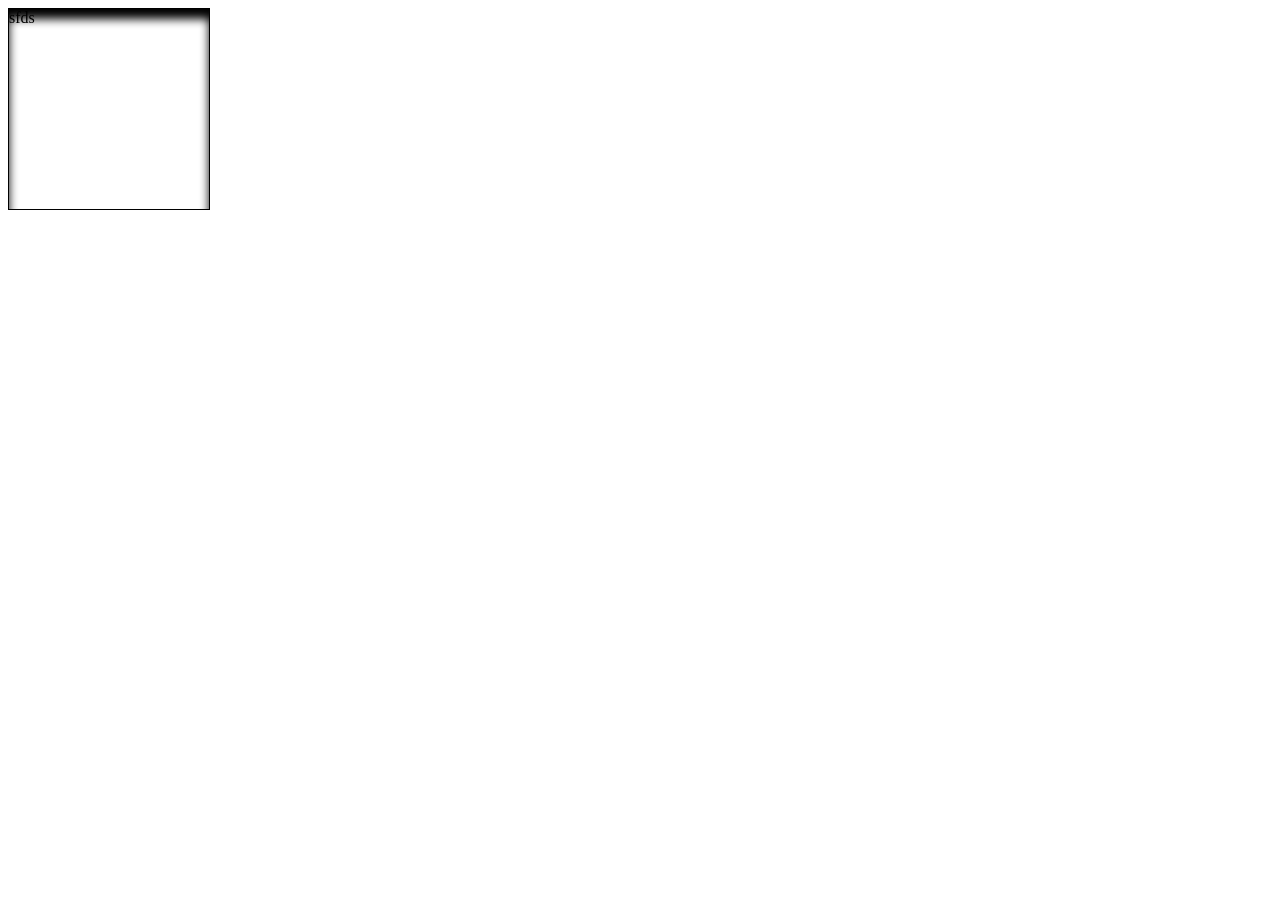
==== index — копия.html @ 71b27b58 "12" ====
<!DOCTYPE html>
<html lang="en">

    <head>
        <meta charset="UTF-8">
        <meta name="viewport" content="width=device-width, initial-scale=1.0">
        <title>Document</title>




        <link rel="preconnect" href="https://fonts.googleapis.com">
        <link rel="preconnect" href="https://fonts.gstatic.com" crossorigin>
        <link href="https://fonts.googleapis.com/css2?family=Comfortaa&display=swap" rel="stylesheet">

        <style>      
        
            

        </style>

    </head>

    <body>

        <!-- ----------------------------------------------------------------------------------------------------- -->

        <div style="width: 200px; height: 200px; border: 1px solid black; box-shadow: inset 0 10px 10px 0 black;">
            sfds
        </div>

        <!-- ----------------------------------------------------------------------------------------------------- -->

    </body>

</html>
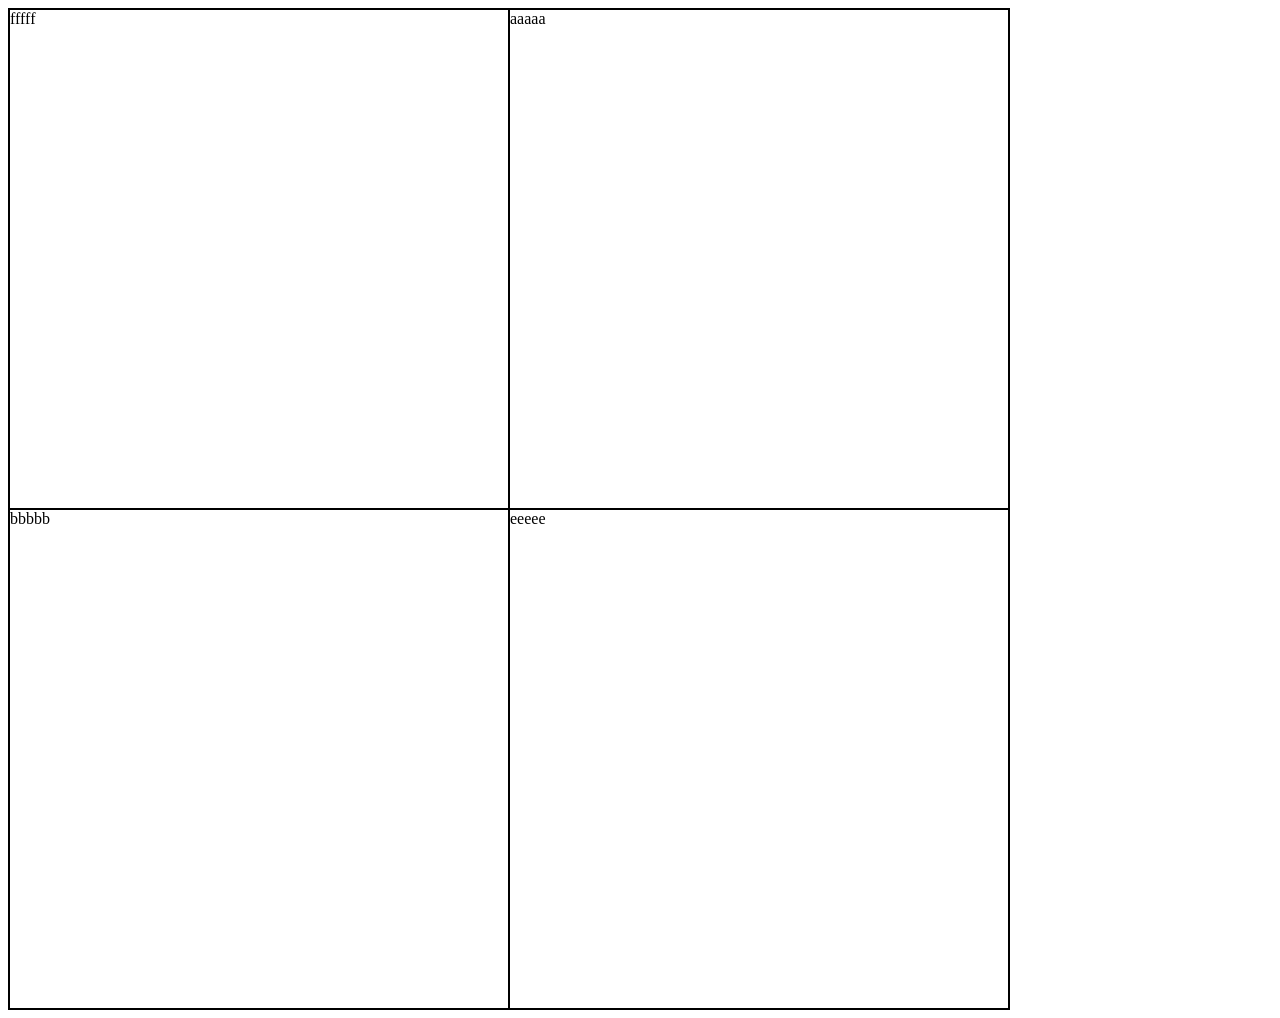
==== commit ce65164b: "14" ====
--- a/index — копия.html
+++ b/index — копия.html
@@ -15,8 +15,15 @@
 
         <style>      
         
-            
+            #one {
+                width: 1000px; height: 1000px; border: 1px solid black; display: grid; grid-template-columns: repeat(2, 1fr);
+            }
 
+            @media (max-width: 740px) {
+                #one {
+                grid-template-columns: 1fr;
+            }
+            }
         </style>
 
     </head>
@@ -25,8 +32,11 @@
 
         <!-- ----------------------------------------------------------------------------------------------------- -->
 
-        <div style="width: 200px; height: 200px; border: 1px solid black; box-shadow: inset 0 10px 10px 0 black;">
-            sfds
+        <div id="one">
+            <div style="border: 1px solid black;">fffff</div>
+            <div style="border: 1px solid black;">aaaaa</div>
+            <div style="border: 1px solid black;">bbbbb</div>
+            <div style="border: 1px solid black;">eeeee</div>
         </div>
 
         <!-- ----------------------------------------------------------------------------------------------------- -->
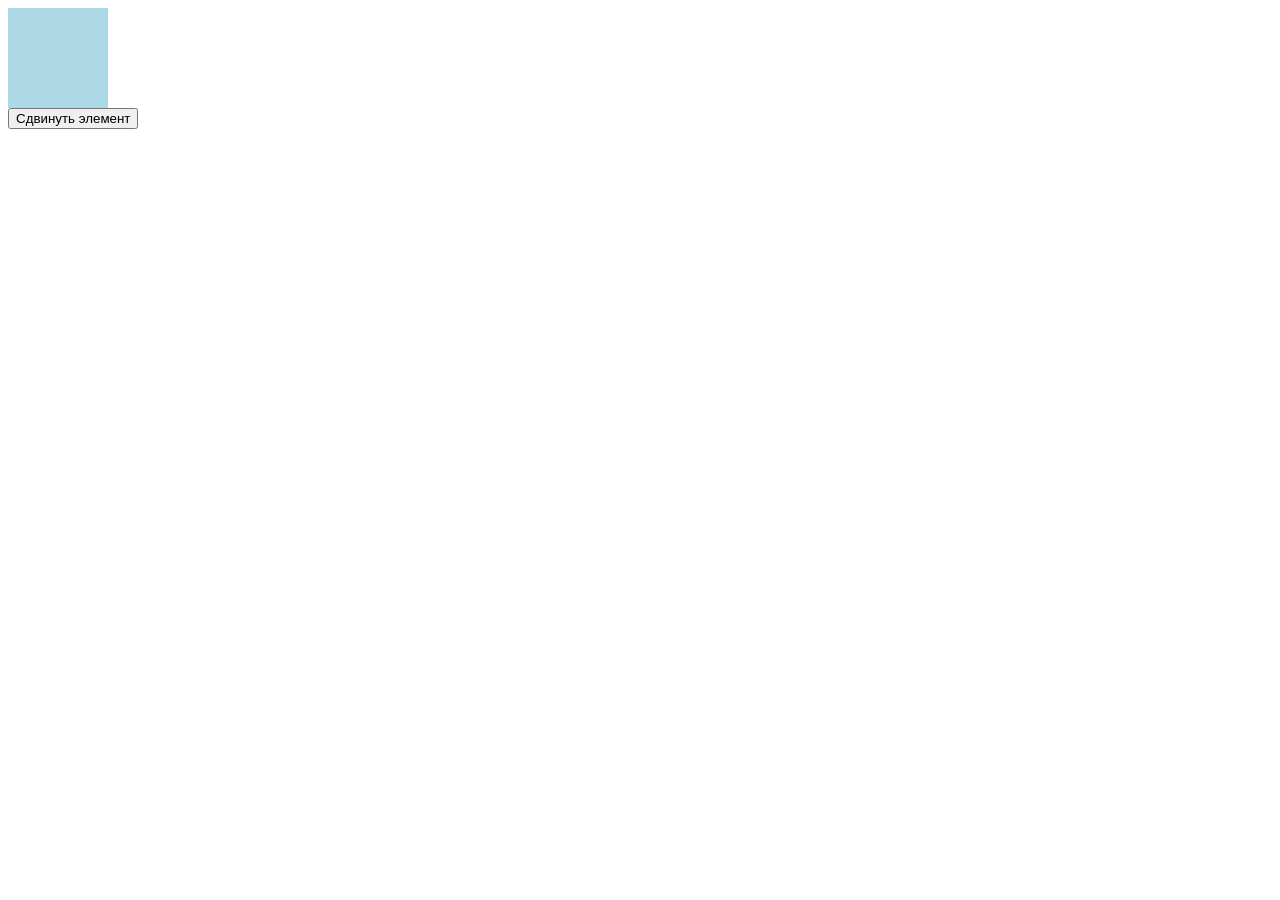
==== commit 7041454f: "20" ====
--- a/index — копия.html
+++ b/index — копия.html
@@ -15,15 +15,21 @@
 
         <style>      
         
-            #one {
-                width: 1000px; height: 1000px; border: 1px solid black; display: grid; grid-template-columns: repeat(2, 1fr);
-            }
+    
 
-            @media (max-width: 740px) {
-                #one {
-                grid-template-columns: 1fr;
-            }
-            }
+        /* =================================================================================== */
+
+
+        .my-element {
+            width: 100px;
+            height: 100px;
+            background-color: lightblue;
+            transition: transform 0.5s ease; /* Плавный переход для transform */
+        }
+
+        .shifted {
+            transform: translateX(200px); /* Сдвиг вправо на 200px */}
+        
         </style>
 
     </head>
@@ -32,14 +38,30 @@
 
         <!-- ----------------------------------------------------------------------------------------------------- -->
 
-        <div id="one">
-            <div style="border: 1px solid black;">fffff</div>
-            <div style="border: 1px solid black;">aaaaa</div>
-            <div style="border: 1px solid black;">bbbbb</div>
-            <div style="border: 1px solid black;">eeeee</div>
-        </div>
+        <div class="my-element" id="myElement"></div>
+        <button id="myButton">Сдвинуть элемент</button>
+
 
         <!-- ----------------------------------------------------------------------------------------------------- -->
+
+        <script src="script.js">
+
+            // Получаем ссылки на наши HTML-элементы
+            const myElement = document.getElementById('myElement');
+            const myButton = document.getElementById('myButton');
+
+            // Добавляем обработчик события "click" к кнопке
+            myButton.addEventListener('click', function() {
+            // Переключаем класс 'shifted' у элемента
+            // Если класс уже есть, он будет удален, если нет - добавлен
+            myElement.classList.toggle('shifted');
+            });
+            
+        </script>
+        
+        
+        
+
 
     </body>
 
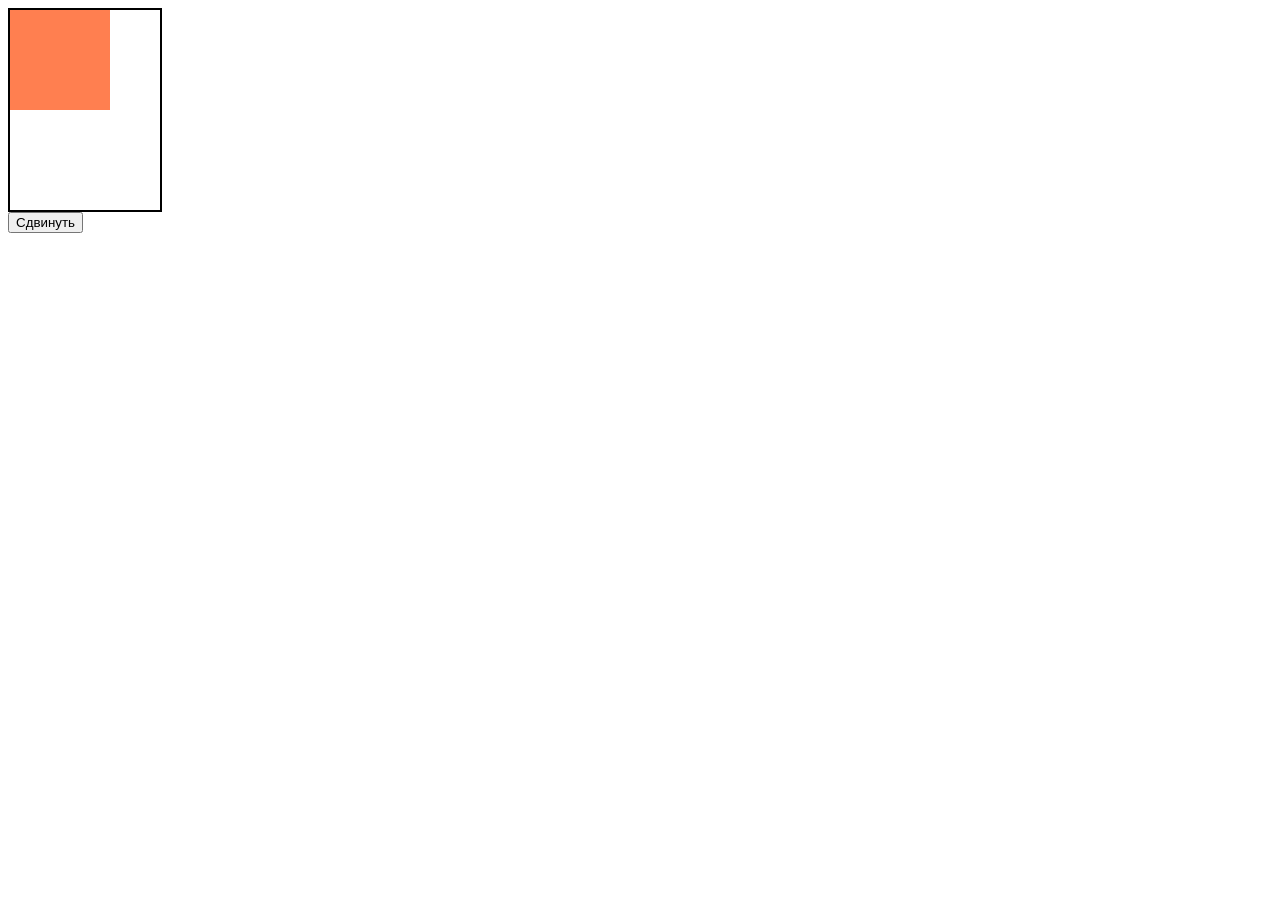
==== commit 118a4c5e: "21" ====
--- a/index — копия.html
+++ b/index — копия.html
@@ -20,16 +20,35 @@
         /* =================================================================================== */
 
 
-        .my-element {
-            width: 100px;
-            height: 100px;
-            background-color: lightblue;
-            transition: transform 0.5s ease; /* Плавный переход для transform */
-        }
+            .container {
+                width: 150px;
+                height: 200px;
+                border: 2px solid black;
+                overflow: hidden;   /* скрывает всё, что выходит за границы */
+                position: relative; /* можно не ставить, но для ясности */
+            }
 
-        .shifted {
-            transform: translateX(200px); /* Сдвиг вправо на 200px */}
+            .moving-element {
+                width: 100px;
+                height: 100px;
+                background-color: coral;
+                transition: transform 0.3s ease;
+            }
+
+            /* Классы для смещения */
+            .translate-0 {
+                transform: translateX(0);
+            }
+            .translate-1 {
+                transform: translateX(40px);
+            }
+            .translate-2 {
+                transform: translateX(80px);
+            }
         
+
+
+
         </style>
 
     </head>
@@ -38,23 +57,25 @@
 
         <!-- ----------------------------------------------------------------------------------------------------- -->
 
-        <div class="my-element" id="myElement"></div>
-        <button id="myButton">Сдвинуть элемент</button>
-
+        <div class="container">
+            <div class="moving-element"></div>
+        </div>
+        <button id="moveBtn">Сдвинуть</button>
 
         <!-- ----------------------------------------------------------------------------------------------------- -->
 
-        <script src="script.js">
+        <script>
 
-            // Получаем ссылки на наши HTML-элементы
-            const myElement = document.getElementById('myElement');
-            const myButton = document.getElementById('myButton');
+            const button = document.getElementById('moveBtn');
+            const movingElement = document.querySelector('.moving-element');
 
-            // Добавляем обработчик события "click" к кнопке
-            myButton.addEventListener('click', function() {
-            // Переключаем класс 'shifted' у элемента
-            // Если класс уже есть, он будет удален, если нет - добавлен
-            myElement.classList.toggle('shifted');
+            const translateClasses = ['translate-0', 'translate-1', 'translate-2'];
+            let step = 0;
+
+            button.addEventListener('click', () => {
+                step = (step + 1) % translateClasses.length;
+                translateClasses.forEach(cls => movingElement.classList.remove(cls));
+                movingElement.classList.add(translateClasses[step]);
             });
             
         </script>
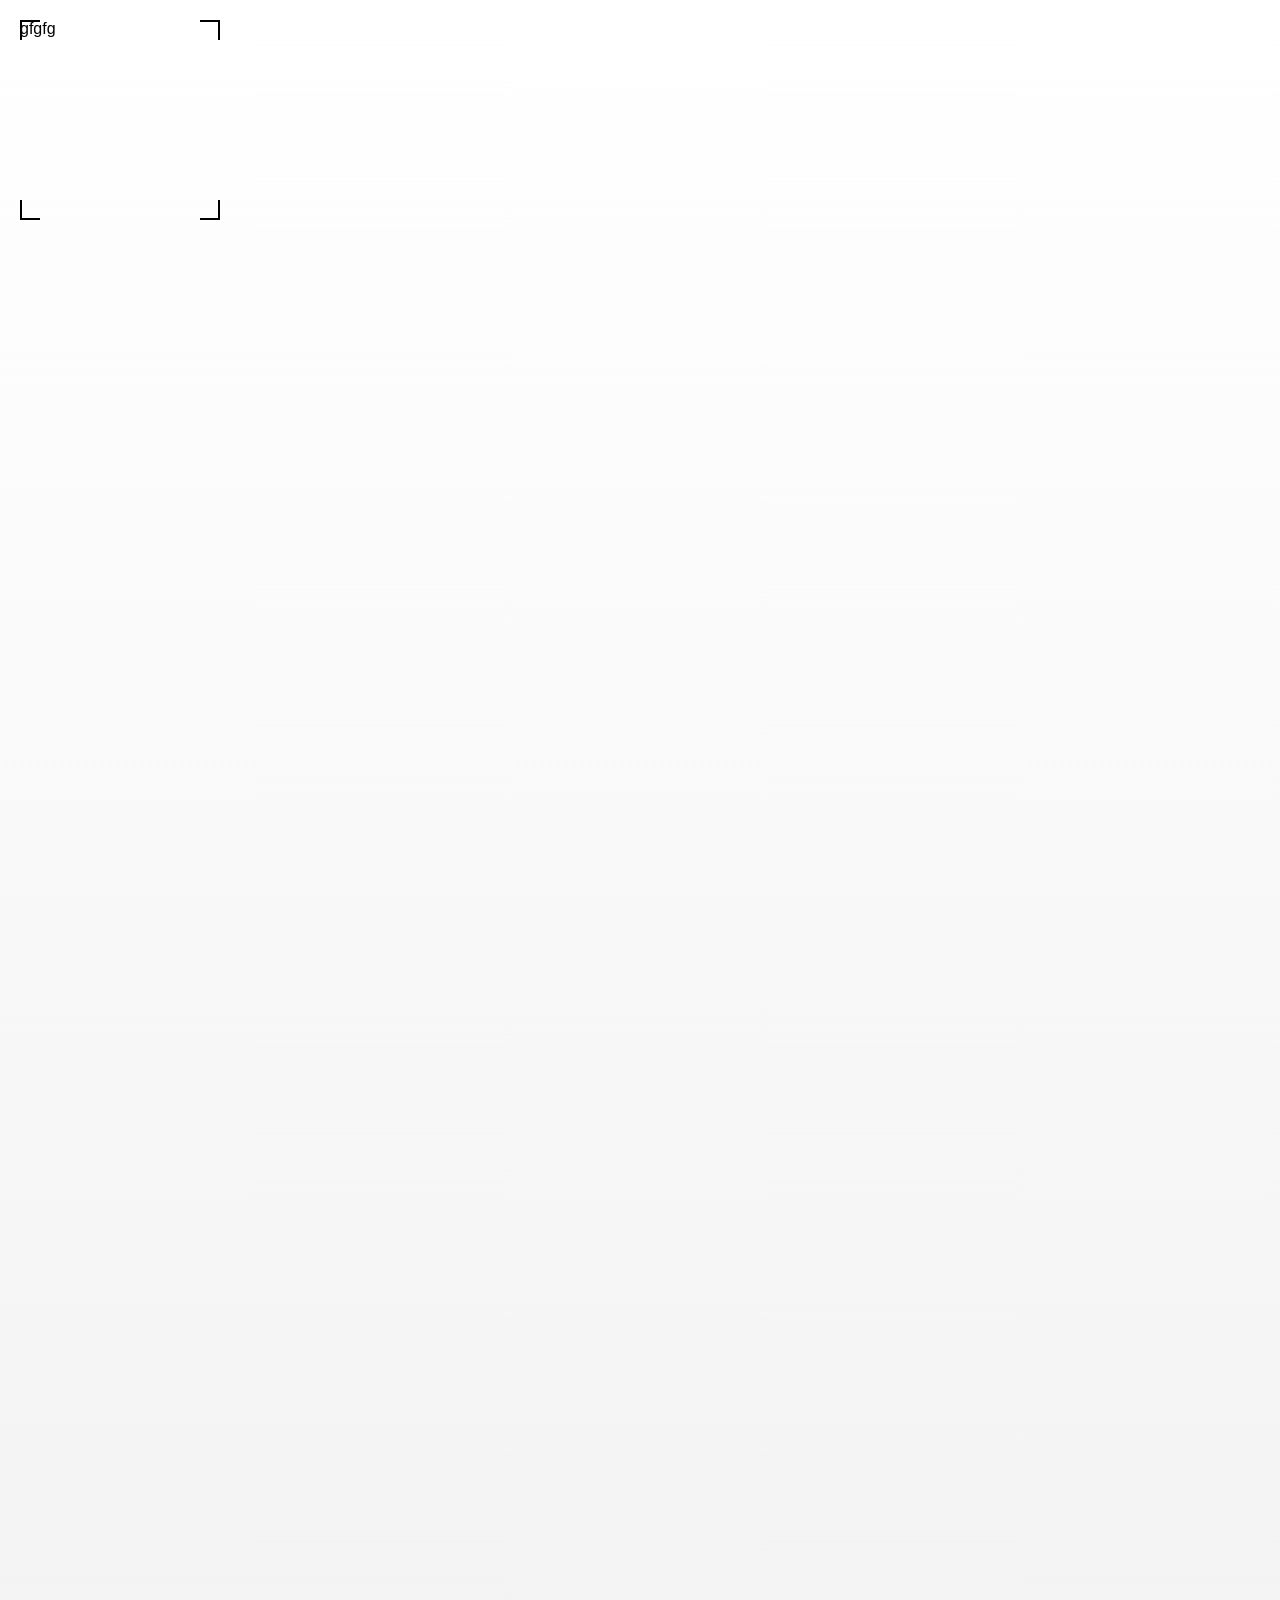
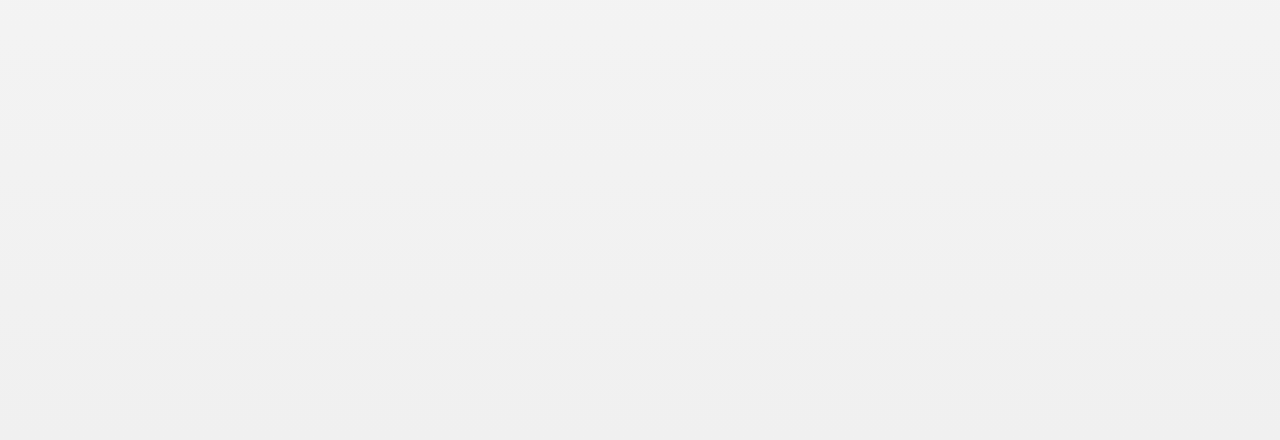
==== commit 8ff8043a: "23" ====
--- a/index — копия.html
+++ b/index — копия.html
@@ -1,89 +1,133 @@
 <!DOCTYPE html>
 <html lang="en">
 
-    <head>
-        <meta charset="UTF-8">
-        <meta name="viewport" content="width=device-width, initial-scale=1.0">
-        <title>Document</title>
+<head>
+    <meta charset="UTF-8">
+    <meta name="viewport" content="width=device-width, initial-scale=1.0">
+    <title>Document</title>
 
 
 
 
-        <link rel="preconnect" href="https://fonts.googleapis.com">
-        <link rel="preconnect" href="https://fonts.gstatic.com" crossorigin>
-        <link href="https://fonts.googleapis.com/css2?family=Comfortaa&display=swap" rel="stylesheet">
+    <link rel="preconnect" href="https://fonts.googleapis.com">
+    <link rel="preconnect" href="https://fonts.gstatic.com" crossorigin>
+    <link href="https://fonts.googleapis.com/css2?family=Comfortaa&display=swap" rel="stylesheet">
 
-        <style>      
-        
-    
-
+    <style>
         /* =================================================================================== */
 
 
-            .container {
-                width: 150px;
-                height: 200px;
-                border: 2px solid black;
-                overflow: hidden;   /* скрывает всё, что выходит за границы */
-                position: relative; /* можно не ставить, но для ясности */
-            }
+        .container {
+            width: 150px;
+            height: 200px;
+            border: 2px solid black;
+            overflow: hidden;
+            /* скрывает всё, что выходит за границы */
+            position: relative;
+            /* можно не ставить, но для ясности */
+        }
 
-            .moving-element {
-                width: 100px;
-                height: 100px;
-                background-color: coral;
-                transition: transform 0.3s ease;
-            }
+        .moving-element {
+            width: 100px;
+            height: 100px;
+            background-color: coral;
+            transition: transform 0.3s ease;
+        }
 
-            /* Классы для смещения */
-            .translate-0 {
-                transform: translateX(0);
-            }
-            .translate-1 {
-                transform: translateX(40px);
-            }
-            .translate-2 {
-                transform: translateX(80px);
-            }
-        
+        /* Классы для смещения */
+        .translate-0 {
+            transform: translateX(0);
+        }
+
+        .translate-1 {
+            transform: translateX(40px);
+        }
+
+        .translate-2 {
+            transform: translateX(80px);
+        }
 
 
 
-        </style>
+        body {
+            font-family: Arial, sans-serif;
+            height: 2000px;
+            /* для демонстрации прокрутки */
+            background: linear-gradient(white, #f0f0f0);
+            margin: 0;
+            padding: 20px;
+        }
 
-    </head>
+        #goTopBtn {
+            position: fixed;
+            bottom: 30px;
+            right: 30px;
+            width: 50px;
+            height: 50px;
+            background-color: #ff7f50;
+            color: white;
+            border: none;
+            border-radius: 50%;
+            font-size: 28px;
+            cursor: pointer;
+            opacity: 0;
+            visibility: hidden;
+            transition: 0.3s;
+            box-shadow: 0 4px 8px rgba(0, 0, 0, 0.2);
+            z-index: 999;
+        }
 
-    <body>
+        #goTopBtn:hover {
+            background-color: #ff5722;
+            transform: scale(1.05);
+        }
 
-        <!-- ----------------------------------------------------------------------------------------------------- -->
+        #goTopBtn.show {
+            opacity: 1;
+            visibility: visible;
+        }
 
-        <div class="container">
-            <div class="moving-element"></div>
-        </div>
-        <button id="moveBtn">Сдвинуть</button>
+        .content {
+            max-width: 800px;
+            margin: 0 auto;
+        }
 
-        <!-- ----------------------------------------------------------------------------------------------------- -->
+        .corner-border {
+            width: 200px;
+            height: 200px;
+            /* Рисуем 8 линий (4 горизонтальных и 4 вертикальных) */
+            background:
+                linear-gradient(to right, black 20px, transparent 20px) 0 0,
+                linear-gradient(to bottom, black 20px, transparent 20px) 0 0,
+                linear-gradient(to left, black 20px, transparent 20px) 100% 0,
+                linear-gradient(to bottom, black 20px, transparent 20px) 100% 0,
+                linear-gradient(to right, black 20px, transparent 20px) 0 100%,
+                linear-gradient(to top, black 20px, transparent 20px) 0 100%,
+                linear-gradient(to left, black 20px, transparent 20px) 100% 100%,
+                linear-gradient(to top, black 20px, transparent 20px) 100% 100%;
 
-        <script>
+            background-repeat: no-repeat;
+            background-size: 100% 2px, 2px 100%;
+            /* Толщина линий */
+        }
+    </style>
 
-            const button = document.getElementById('moveBtn');
-            const movingElement = document.querySelector('.moving-element');
+</head>
 
-            const translateClasses = ['translate-0', 'translate-1', 'translate-2'];
-            let step = 0;
+<body>
 
-            button.addEventListener('click', () => {
-                step = (step + 1) % translateClasses.length;
-                translateClasses.forEach(cls => movingElement.classList.remove(cls));
-                movingElement.classList.add(translateClasses[step]);
-            });
-            
-        </script>
-        
-        
-        
+    <!-- ----------------------------------------------------------------------------------------------------- -->
+
+    <div class="corner-border">gfgfg</div>
+
+    <!-- ----------------------------------------------------------------------------------------------------- -->
 
 
-    </body>
+
+
+
+
+
+</body>
 
 </html>
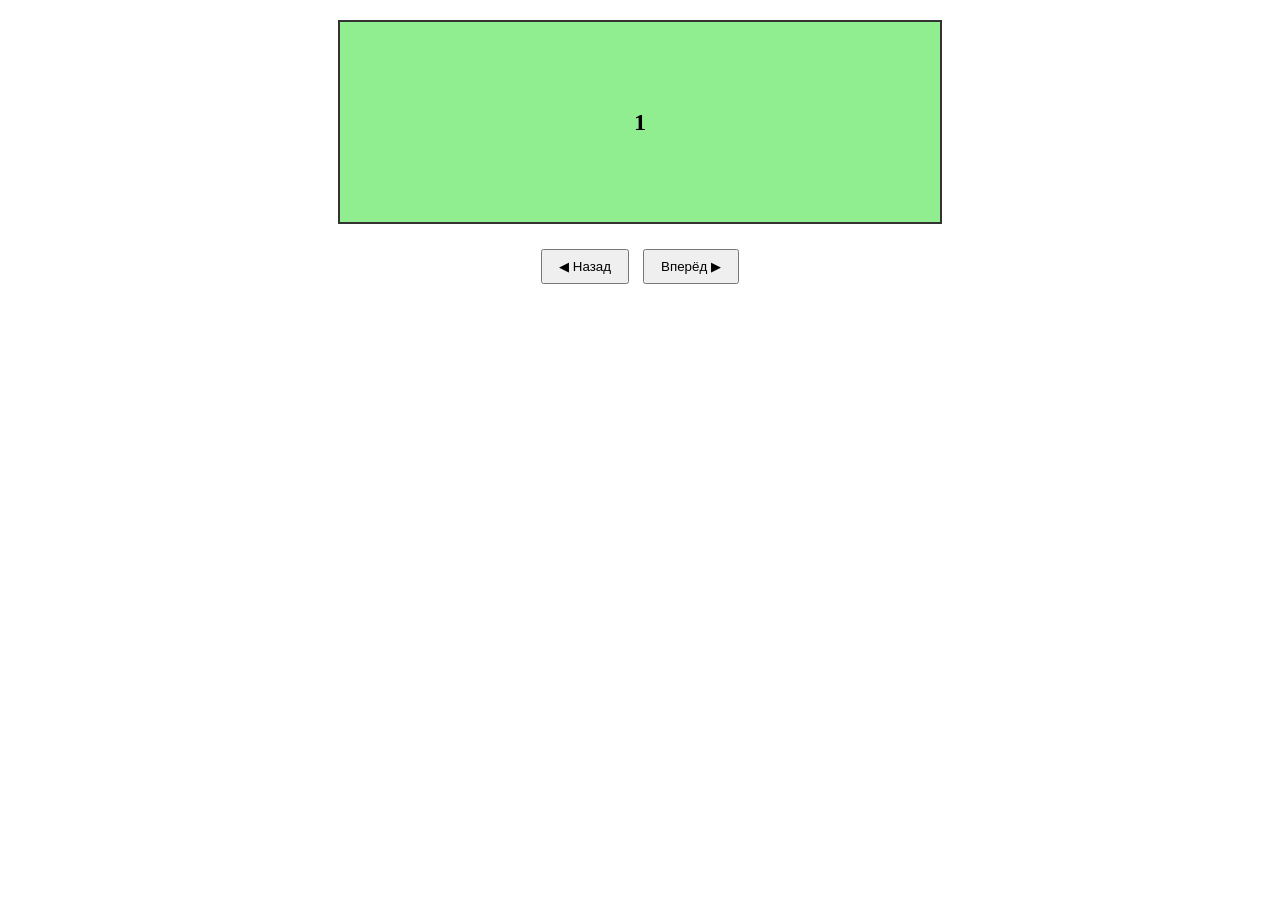
==== commit 0462a35f: "24" ====
--- a/index — копия.html
+++ b/index — копия.html
@@ -14,102 +14,31 @@
     <link href="https://fonts.googleapis.com/css2?family=Comfortaa&display=swap" rel="stylesheet">
 
     <style>
-        /* =================================================================================== */
-
-
         .container {
-            width: 150px;
-            height: 200px;
-            border: 2px solid black;
+            width: 100%;
+            max-width: 600px;
             overflow: hidden;
-            /* скрывает всё, что выходит за границы */
-            position: relative;
-            /* можно не ставить, но для ясности */
+            border: 2px solid #333;
+            margin: 20px auto;
         }
-
         .moving-element {
-            width: 100px;
-            height: 100px;
-            background-color: coral;
+            display: flex;
             transition: transform 0.3s ease;
         }
-
-        /* Классы для смещения */
-        .translate-0 {
-            transform: translateX(0);
+        .slide {
+            flex: 0 0 100%;
+            height: 200px;
+            display: flex;
+            align-items: center;
+            justify-content: center;
+            font-size: 24px;
+            font-weight: bold;
         }
-
-        .translate-1 {
-            transform: translateX(40px);
-        }
-
-        .translate-2 {
-            transform: translateX(80px);
-        }
-
-
-
-        body {
-            font-family: Arial, sans-serif;
-            height: 2000px;
-            /* для демонстрации прокрутки */
-            background: linear-gradient(white, #f0f0f0);
-            margin: 0;
-            padding: 20px;
-        }
-
-        #goTopBtn {
-            position: fixed;
-            bottom: 30px;
-            right: 30px;
-            width: 50px;
-            height: 50px;
-            background-color: #ff7f50;
-            color: white;
-            border: none;
-            border-radius: 50%;
-            font-size: 28px;
-            cursor: pointer;
-            opacity: 0;
-            visibility: hidden;
-            transition: 0.3s;
-            box-shadow: 0 4px 8px rgba(0, 0, 0, 0.2);
-            z-index: 999;
-        }
-
-        #goTopBtn:hover {
-            background-color: #ff5722;
-            transform: scale(1.05);
-        }
-
-        #goTopBtn.show {
-            opacity: 1;
-            visibility: visible;
-        }
-
-        .content {
-            max-width: 800px;
-            margin: 0 auto;
-        }
-
-        .corner-border {
-            width: 200px;
-            height: 200px;
-            /* Рисуем 8 линий (4 горизонтальных и 4 вертикальных) */
-            background:
-                linear-gradient(to right, black 20px, transparent 20px) 0 0,
-                linear-gradient(to bottom, black 20px, transparent 20px) 0 0,
-                linear-gradient(to left, black 20px, transparent 20px) 100% 0,
-                linear-gradient(to bottom, black 20px, transparent 20px) 100% 0,
-                linear-gradient(to right, black 20px, transparent 20px) 0 100%,
-                linear-gradient(to top, black 20px, transparent 20px) 0 100%,
-                linear-gradient(to left, black 20px, transparent 20px) 100% 100%,
-                linear-gradient(to top, black 20px, transparent 20px) 100% 100%;
-
-            background-repeat: no-repeat;
-            background-size: 100% 2px, 2px 100%;
-            /* Толщина линий */
-        }
+        .slide1 { background: lightgreen; }
+        .slide2 { background: lightblue; }
+        .slide3 { background: lightcoral; }
+        .buttons { text-align: center; }
+        button { margin: 5px; padding: 8px 16px; }
     </style>
 
 </head>
@@ -118,7 +47,39 @@
 
     <!-- ----------------------------------------------------------------------------------------------------- -->
 
-    <div class="corner-border">gfgfg</div>
+    <div class="container">
+        <div class="moving-element">
+            <div class="slide slide1">1</div>
+            <div class="slide slide2">2</div>
+            <div class="slide slide3">3</div>
+        </div>
+    </div>
+    <div class="buttons">
+        <button id="moveLeftBtn">◀ Назад</button>
+        <button id="moveRightBtn">Вперёд ▶</button>
+    </div>
+
+    <script>
+        const moveRightBtn = document.getElementById('moveRightBtn');
+        const moveLeftBtn = document.getElementById('moveLeftBtn');
+        const movingElement = document.querySelector('.moving-element');
+        const positions = ['translateX(0)', 'translateX(-100%)', 'translateX(-200%)'];
+        let currentIndex = 0;
+
+        function applyPosition() {
+            movingElement.style.transform = positions[currentIndex];
+        }
+
+        moveRightBtn.addEventListener('click', () => {
+            currentIndex = (currentIndex + 1) % positions.length;
+            applyPosition();
+        });
+
+        moveLeftBtn.addEventListener('click', () => {
+            currentIndex = (currentIndex - 1 + positions.length) % positions.length;
+            applyPosition();
+        });
+    </script>
 
     <!-- ----------------------------------------------------------------------------------------------------- -->
 
